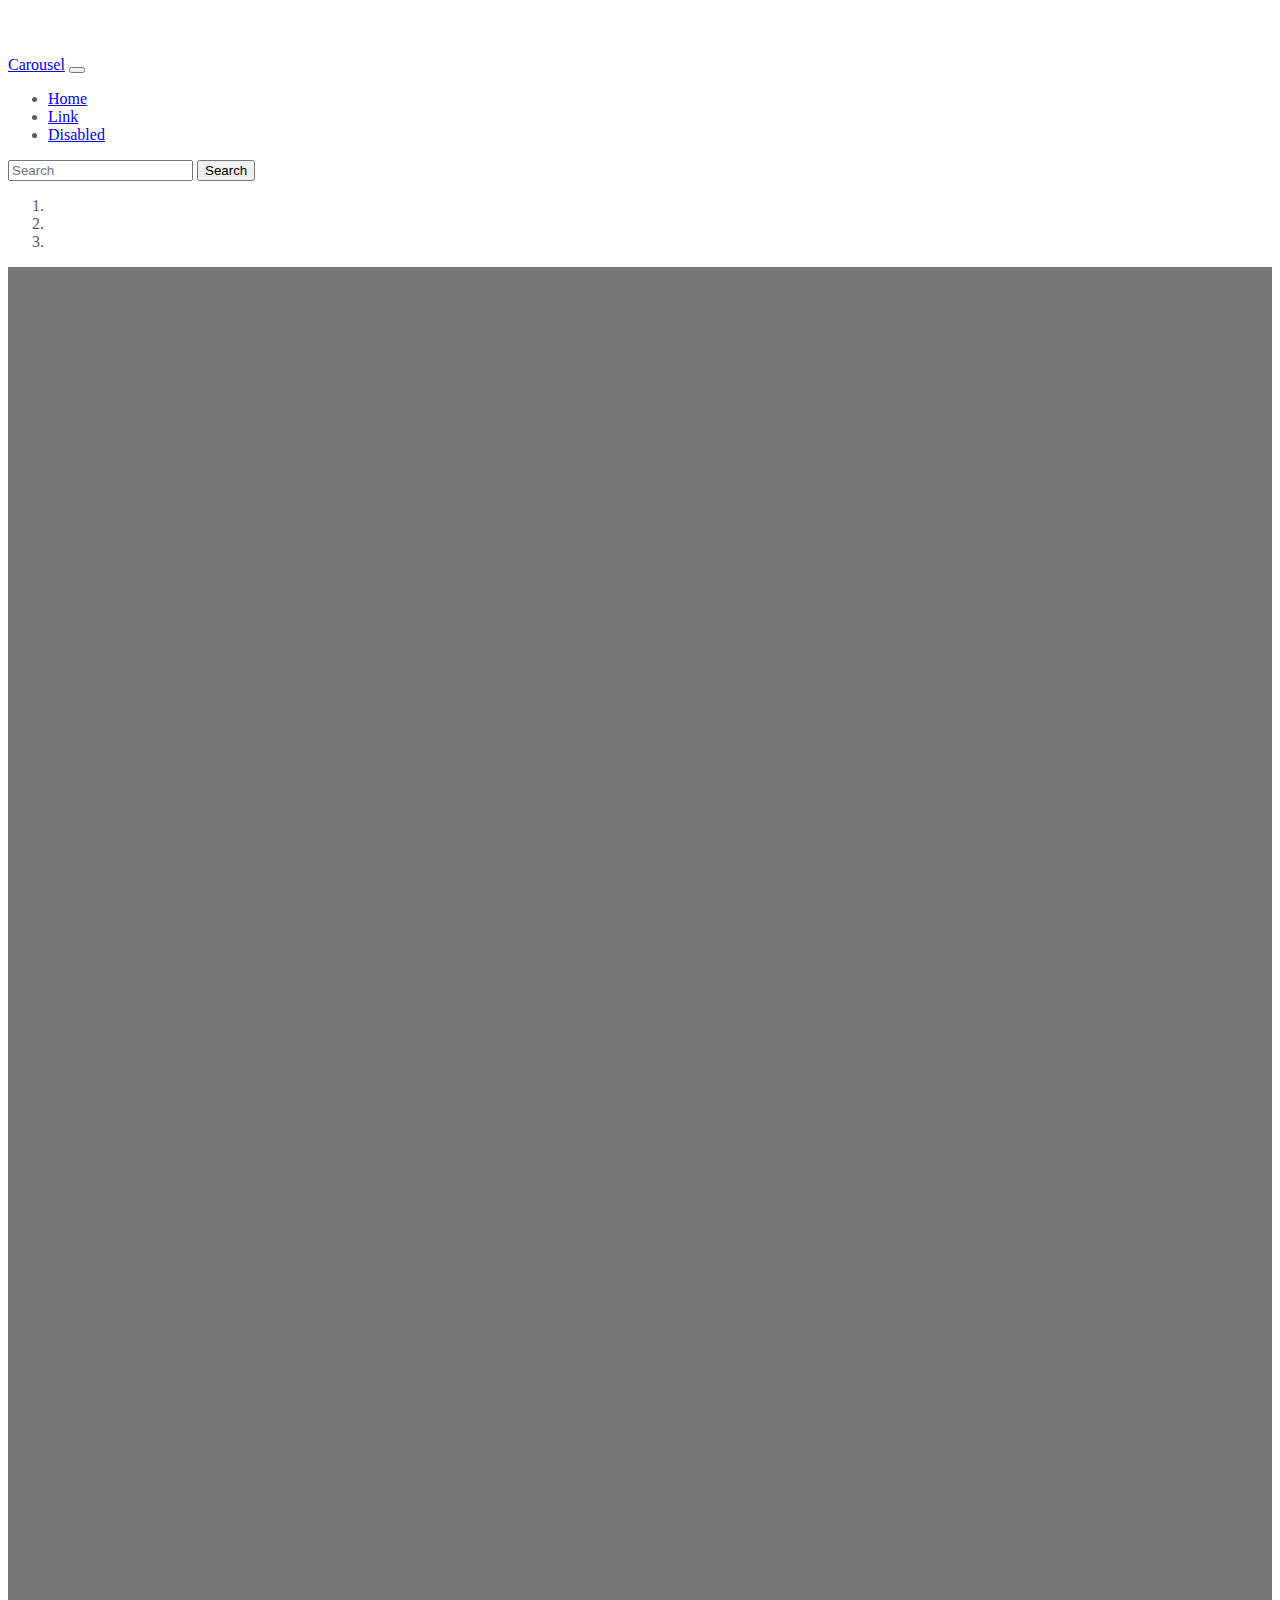
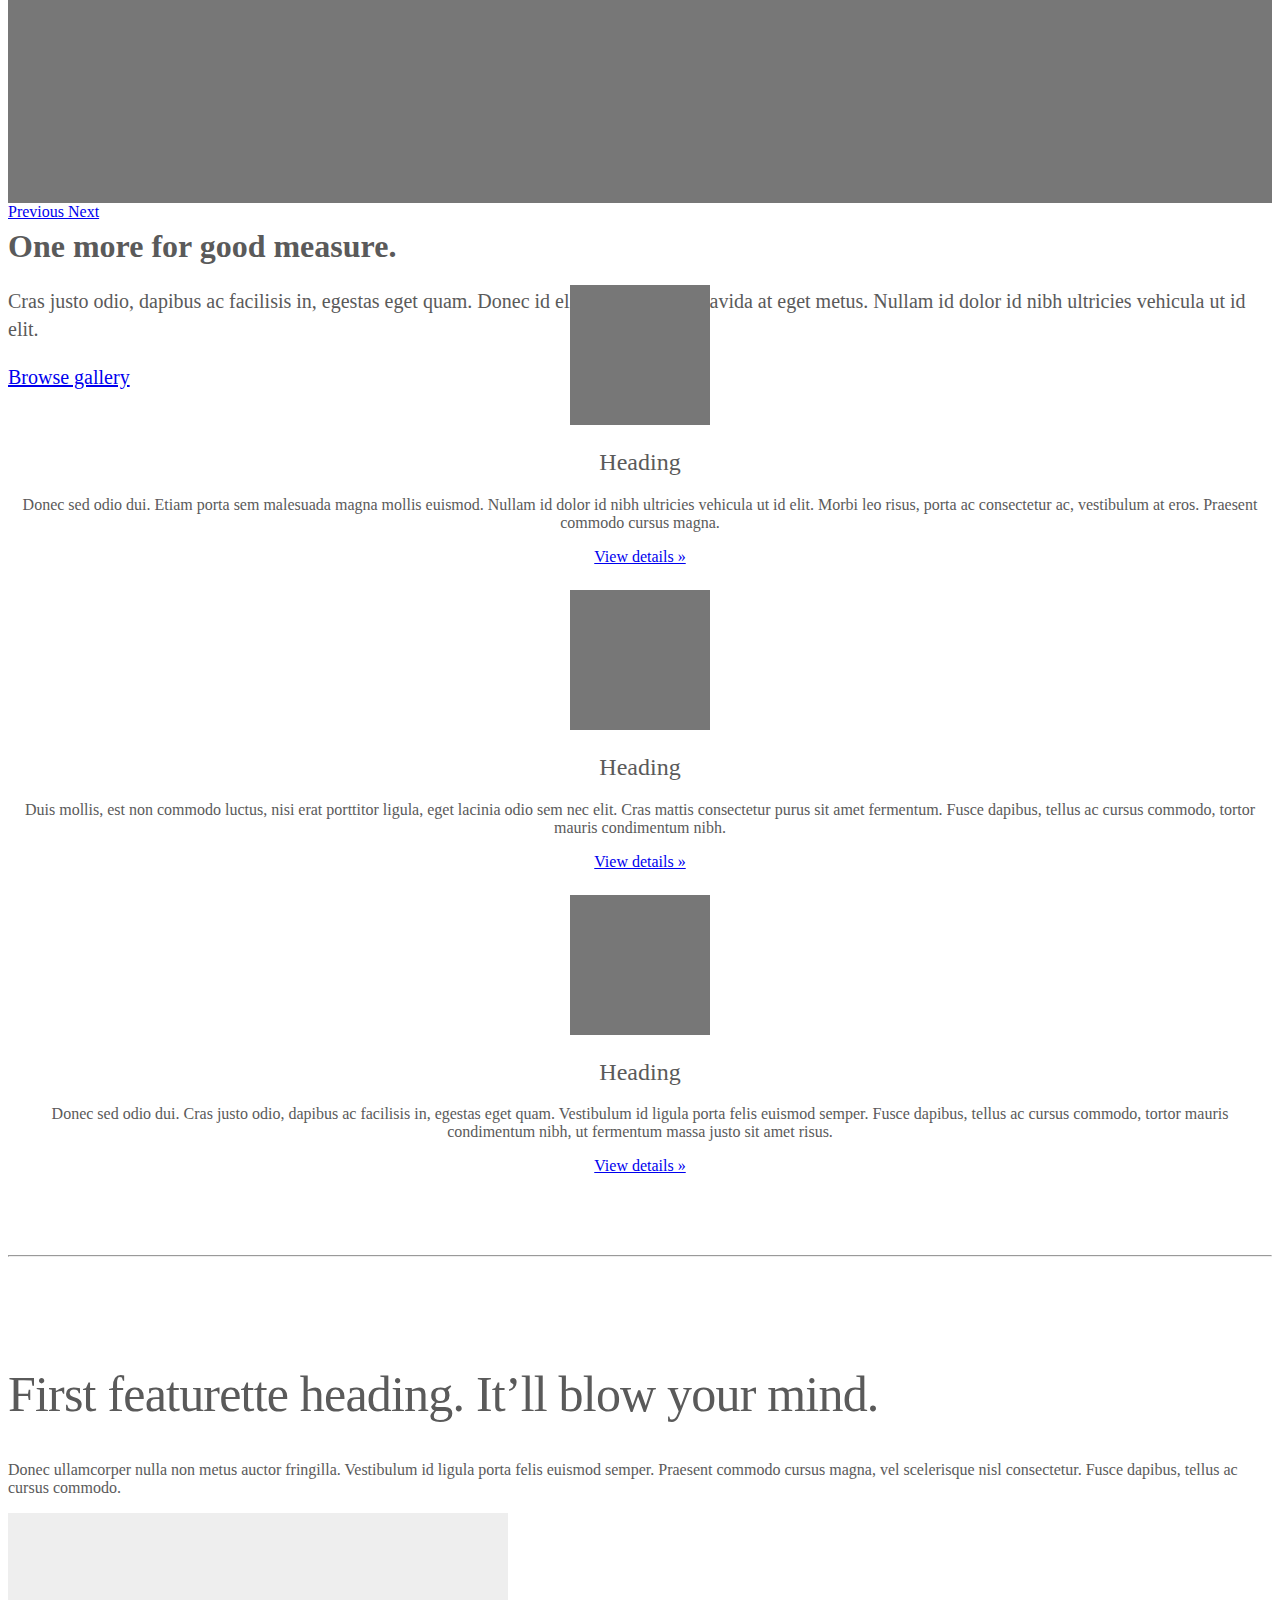
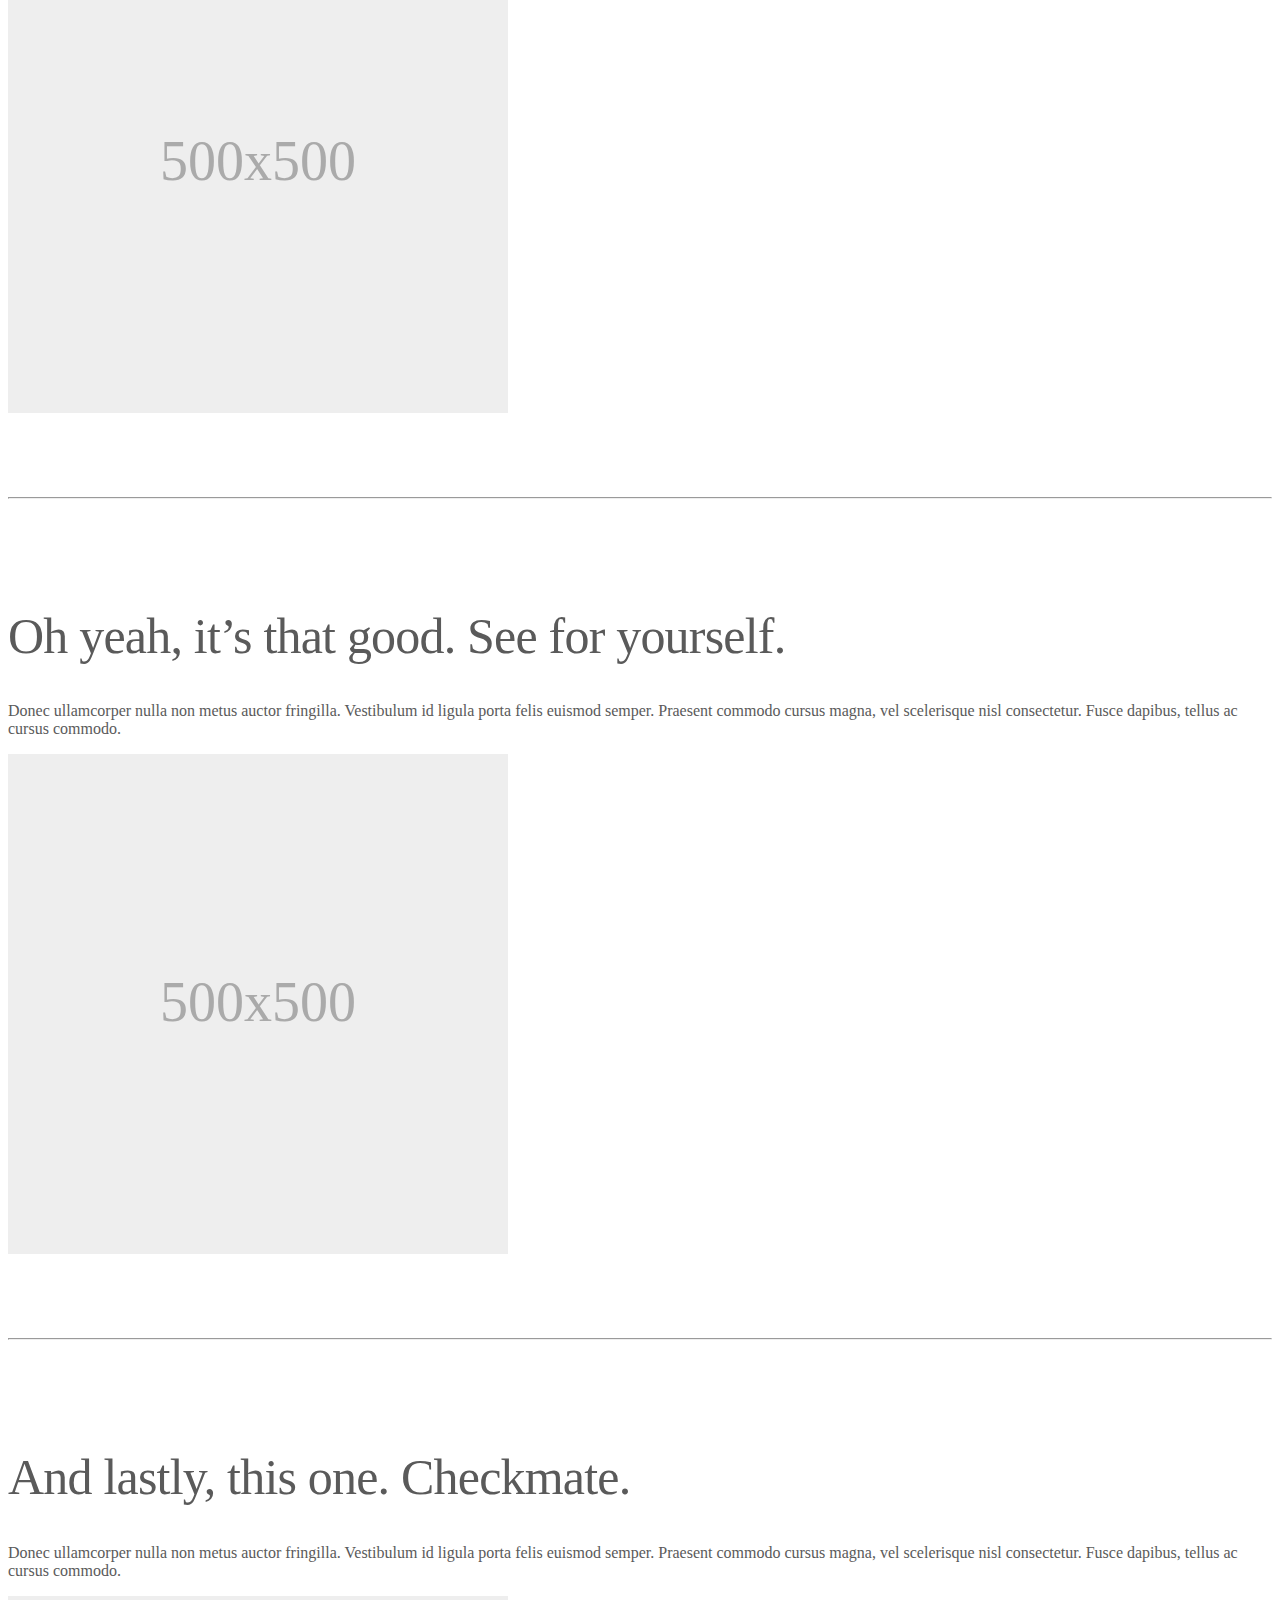
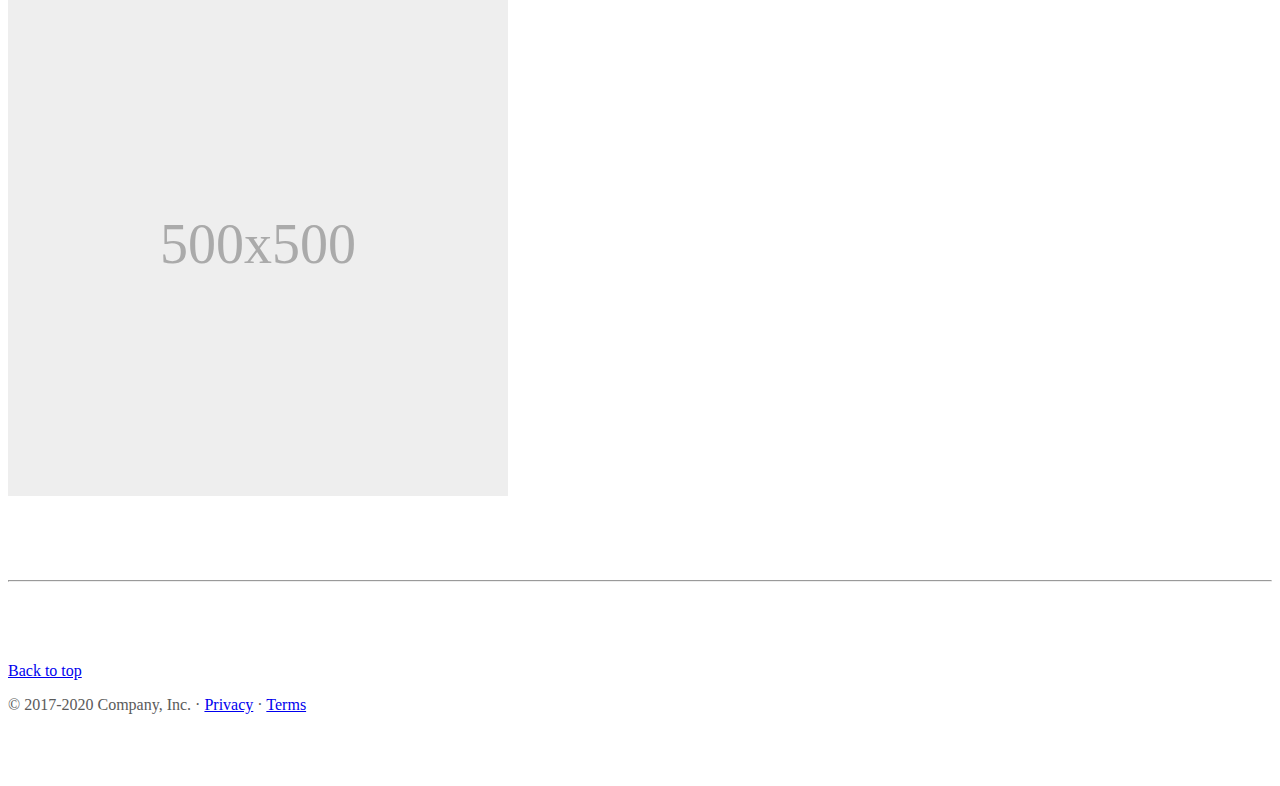
==== home/index.html @ 393fdafc "example page" ====
<!doctype html>
<html lang="en">
  <head>
    <meta charset="utf-8">
    <meta name="viewport" content="width=device-width, initial-scale=1">
    <meta name="description" content="">
    <meta name="author" content="Mark Otto, Jacob Thornton, and Bootstrap contributors">
    <meta name="generator" content="Hugo 0.79.0">
    <title>Carousel Template · Bootstrap v5.0</title>

    <link rel="canonical" href="https://getbootstrap.com/docs/5.0/examples/carousel/">

    

    <!-- Bootstrap core CSS -->
<link href="../assets/dist/css/bootstrap.min.css" rel="stylesheet">

    <style>
      .bd-placeholder-img {
        font-size: 1.125rem;
        text-anchor: middle;
        -webkit-user-select: none;
        -moz-user-select: none;
        user-select: none;
      }

      @media (min-width: 768px) {
        .bd-placeholder-img-lg {
          font-size: 3.5rem;
        }
      }
    </style>

    
    <!-- Custom styles for this template -->
    <link href="carousel.css" rel="stylesheet">
  </head>
  <body>
    
<header>
  <nav class="navbar navbar-expand-md navbar-dark fixed-top bg-dark">
    <div class="container-fluid">
      <a class="navbar-brand" href="#">Carousel</a>
      <button class="navbar-toggler" type="button" data-bs-toggle="collapse" data-bs-target="#navbarCollapse" aria-controls="navbarCollapse" aria-expanded="false" aria-label="Toggle navigation">
        <span class="navbar-toggler-icon"></span>
      </button>
      <div class="collapse navbar-collapse" id="navbarCollapse">
        <ul class="navbar-nav me-auto mb-2 mb-md-0">
          <li class="nav-item active">
            <a class="nav-link" aria-current="page" href="#">Home</a>
          </li>
          <li class="nav-item">
            <a class="nav-link" href="#">Link</a>
          </li>
          <li class="nav-item">
            <a class="nav-link disabled" href="#" tabindex="-1" aria-disabled="true">Disabled</a>
          </li>
        </ul>
        <form class="d-flex">
          <input class="form-control me-2" type="search" placeholder="Search" aria-label="Search">
          <button class="btn btn-outline-success" type="submit">Search</button>
        </form>
      </div>
    </div>
  </nav>
</header>

<main>

  <div id="myCarousel" class="carousel slide" data-bs-ride="carousel">
    <ol class="carousel-indicators">
      <li data-bs-target="#myCarousel" data-bs-slide-to="0" class="active"></li>
      <li data-bs-target="#myCarousel" data-bs-slide-to="1"></li>
      <li data-bs-target="#myCarousel" data-bs-slide-to="2"></li>
    </ol>
    <div class="carousel-inner">
      <div class="carousel-item active">
        <svg class="bd-placeholder-img" width="100%" height="100%" xmlns="http://www.w3.org/2000/svg" aria-hidden="true" preserveAspectRatio="xMidYMid slice" focusable="false"><rect width="100%" height="100%" fill="#777"/></svg>

        <div class="container">
          <div class="carousel-caption text-start">
            <h1>Example headline.</h1>
            <p>Cras justo odio, dapibus ac facilisis in, egestas eget quam. Donec id elit non mi porta gravida at eget metus. Nullam id dolor id nibh ultricies vehicula ut id elit.</p>
            <p><a class="btn btn-lg btn-primary" href="#" role="button">Sign up today</a></p>
          </div>
        </div>
      </div>
      <div class="carousel-item">
        <svg class="bd-placeholder-img" width="100%" height="100%" xmlns="http://www.w3.org/2000/svg" aria-hidden="true" preserveAspectRatio="xMidYMid slice" focusable="false"><rect width="100%" height="100%" fill="#777"/></svg>

        <div class="container">
          <div class="carousel-caption">
            <h1>Another example headline.</h1>
            <p>Cras justo odio, dapibus ac facilisis in, egestas eget quam. Donec id elit non mi porta gravida at eget metus. Nullam id dolor id nibh ultricies vehicula ut id elit.</p>
            <p><a class="btn btn-lg btn-primary" href="#" role="button">Learn more</a></p>
          </div>
        </div>
      </div>
      <div class="carousel-item">
        <svg class="bd-placeholder-img" width="100%" height="100%" xmlns="http://www.w3.org/2000/svg" aria-hidden="true" preserveAspectRatio="xMidYMid slice" focusable="false"><rect width="100%" height="100%" fill="#777"/></svg>

        <div class="container">
          <div class="carousel-caption text-end">
            <h1>One more for good measure.</h1>
            <p>Cras justo odio, dapibus ac facilisis in, egestas eget quam. Donec id elit non mi porta gravida at eget metus. Nullam id dolor id nibh ultricies vehicula ut id elit.</p>
            <p><a class="btn btn-lg btn-primary" href="#" role="button">Browse gallery</a></p>
          </div>
        </div>
      </div>
    </div>
    <a class="carousel-control-prev" href="#myCarousel" role="button" data-bs-slide="prev">
      <span class="carousel-control-prev-icon" aria-hidden="true"></span>
      <span class="visually-hidden">Previous</span>
    </a>
    <a class="carousel-control-next" href="#myCarousel" role="button" data-bs-slide="next">
      <span class="carousel-control-next-icon" aria-hidden="true"></span>
      <span class="visually-hidden">Next</span>
    </a>
  </div>


  <!-- Marketing messaging and featurettes
  ================================================== -->
  <!-- Wrap the rest of the page in another container to center all the content. -->

  <div class="container marketing">

    <!-- Three columns of text below the carousel -->
    <div class="row">
      <div class="col-lg-4">
        <svg class="bd-placeholder-img rounded-circle" width="140" height="140" xmlns="http://www.w3.org/2000/svg" role="img" aria-label="Placeholder: 140x140" preserveAspectRatio="xMidYMid slice" focusable="false"><title>Placeholder</title><rect width="100%" height="100%" fill="#777"/><text x="50%" y="50%" fill="#777" dy=".3em">140x140</text></svg>

        <h2>Heading</h2>
        <p>Donec sed odio dui. Etiam porta sem malesuada magna mollis euismod. Nullam id dolor id nibh ultricies vehicula ut id elit. Morbi leo risus, porta ac consectetur ac, vestibulum at eros. Praesent commodo cursus magna.</p>
        <p><a class="btn btn-secondary" href="#" role="button">View details &raquo;</a></p>
      </div><!-- /.col-lg-4 -->
      <div class="col-lg-4">
        <svg class="bd-placeholder-img rounded-circle" width="140" height="140" xmlns="http://www.w3.org/2000/svg" role="img" aria-label="Placeholder: 140x140" preserveAspectRatio="xMidYMid slice" focusable="false"><title>Placeholder</title><rect width="100%" height="100%" fill="#777"/><text x="50%" y="50%" fill="#777" dy=".3em">140x140</text></svg>

        <h2>Heading</h2>
        <p>Duis mollis, est non commodo luctus, nisi erat porttitor ligula, eget lacinia odio sem nec elit. Cras mattis consectetur purus sit amet fermentum. Fusce dapibus, tellus ac cursus commodo, tortor mauris condimentum nibh.</p>
        <p><a class="btn btn-secondary" href="#" role="button">View details &raquo;</a></p>
      </div><!-- /.col-lg-4 -->
      <div class="col-lg-4">
        <svg class="bd-placeholder-img rounded-circle" width="140" height="140" xmlns="http://www.w3.org/2000/svg" role="img" aria-label="Placeholder: 140x140" preserveAspectRatio="xMidYMid slice" focusable="false"><title>Placeholder</title><rect width="100%" height="100%" fill="#777"/><text x="50%" y="50%" fill="#777" dy=".3em">140x140</text></svg>

        <h2>Heading</h2>
        <p>Donec sed odio dui. Cras justo odio, dapibus ac facilisis in, egestas eget quam. Vestibulum id ligula porta felis euismod semper. Fusce dapibus, tellus ac cursus commodo, tortor mauris condimentum nibh, ut fermentum massa justo sit amet risus.</p>
        <p><a class="btn btn-secondary" href="#" role="button">View details &raquo;</a></p>
      </div><!-- /.col-lg-4 -->
    </div><!-- /.row -->


    <!-- START THE FEATURETTES -->

    <hr class="featurette-divider">

    <div class="row featurette">
      <div class="col-md-7">
        <h2 class="featurette-heading">First featurette heading. <span class="text-muted">It’ll blow your mind.</span></h2>
        <p class="lead">Donec ullamcorper nulla non metus auctor fringilla. Vestibulum id ligula porta felis euismod semper. Praesent commodo cursus magna, vel scelerisque nisl consectetur. Fusce dapibus, tellus ac cursus commodo.</p>
      </div>
      <div class="col-md-5">
        <svg class="bd-placeholder-img bd-placeholder-img-lg featurette-image img-fluid mx-auto" width="500" height="500" xmlns="http://www.w3.org/2000/svg" role="img" aria-label="Placeholder: 500x500" preserveAspectRatio="xMidYMid slice" focusable="false"><title>Placeholder</title><rect width="100%" height="100%" fill="#eee"/><text x="50%" y="50%" fill="#aaa" dy=".3em">500x500</text></svg>

      </div>
    </div>

    <hr class="featurette-divider">

    <div class="row featurette">
      <div class="col-md-7 order-md-2">
        <h2 class="featurette-heading">Oh yeah, it’s that good. <span class="text-muted">See for yourself.</span></h2>
        <p class="lead">Donec ullamcorper nulla non metus auctor fringilla. Vestibulum id ligula porta felis euismod semper. Praesent commodo cursus magna, vel scelerisque nisl consectetur. Fusce dapibus, tellus ac cursus commodo.</p>
      </div>
      <div class="col-md-5 order-md-1">
        <svg class="bd-placeholder-img bd-placeholder-img-lg featurette-image img-fluid mx-auto" width="500" height="500" xmlns="http://www.w3.org/2000/svg" role="img" aria-label="Placeholder: 500x500" preserveAspectRatio="xMidYMid slice" focusable="false"><title>Placeholder</title><rect width="100%" height="100%" fill="#eee"/><text x="50%" y="50%" fill="#aaa" dy=".3em">500x500</text></svg>

      </div>
    </div>

    <hr class="featurette-divider">

    <div class="row featurette">
      <div class="col-md-7">
        <h2 class="featurette-heading">And lastly, this one. <span class="text-muted">Checkmate.</span></h2>
        <p class="lead">Donec ullamcorper nulla non metus auctor fringilla. Vestibulum id ligula porta felis euismod semper. Praesent commodo cursus magna, vel scelerisque nisl consectetur. Fusce dapibus, tellus ac cursus commodo.</p>
      </div>
      <div class="col-md-5">
        <svg class="bd-placeholder-img bd-placeholder-img-lg featurette-image img-fluid mx-auto" width="500" height="500" xmlns="http://www.w3.org/2000/svg" role="img" aria-label="Placeholder: 500x500" preserveAspectRatio="xMidYMid slice" focusable="false"><title>Placeholder</title><rect width="100%" height="100%" fill="#eee"/><text x="50%" y="50%" fill="#aaa" dy=".3em">500x500</text></svg>

      </div>
    </div>

    <hr class="featurette-divider">

    <!-- /END THE FEATURETTES -->

  </div><!-- /.container -->


  <!-- FOOTER -->
  <footer class="container">
    <p class="float-end"><a href="#">Back to top</a></p>
    <p>&copy; 2017-2020 Company, Inc. &middot; <a href="#">Privacy</a> &middot; <a href="#">Terms</a></p>
  </footer>
</main>


    <script src="../assets/dist/js/bootstrap.bundle.min.js"></script>

      
  </body>
</html>
---- home/carousel.css ----
/* GLOBAL STYLES
-------------------------------------------------- */
/* Padding below the footer and lighter body text */

body {
  padding-top: 3rem;
  padding-bottom: 3rem;
  color: #5a5a5a;
}


/* CUSTOMIZE THE CAROUSEL
-------------------------------------------------- */

/* Carousel base class */
.carousel {
  margin-bottom: 4rem;
}
/* Since positioning the image, we need to help out the caption */
.carousel-caption {
  bottom: 3rem;
  z-index: 10;
}

/* Declare heights because of positioning of img element */
.carousel-item {
  height: 32rem;
}
.carousel-item > img {
  position: absolute;
  top: 0;
  left: 0;
  min-width: 100%;
  height: 32rem;
}


/* MARKETING CONTENT
-------------------------------------------------- */

/* Center align the text within the three columns below the carousel */
.marketing .col-lg-4 {
  margin-bottom: 1.5rem;
  text-align: center;
}
.marketing h2 {
  font-weight: 400;
}
/* rtl:begin:ignore */
.marketing .col-lg-4 p {
  margin-right: .75rem;
  margin-left: .75rem;
}
/* rtl:end:ignore */


/* Featurettes
------------------------- */

.featurette-divider {
  margin: 5rem 0; /* Space out the Bootstrap <hr> more */
}

/* Thin out the marketing headings */
.featurette-heading {
  font-weight: 300;
  line-height: 1;
  /* rtl:remove */
  letter-spacing: -.05rem;
}


/* RESPONSIVE CSS
-------------------------------------------------- */

@media (min-width: 40em) {
  /* Bump up size of carousel content */
  .carousel-caption p {
    margin-bottom: 1.25rem;
    font-size: 1.25rem;
    line-height: 1.4;
  }

  .featurette-heading {
    font-size: 50px;
  }
}

@media (min-width: 62em) {
  .featurette-heading {
    margin-top: 7rem;
  }
}
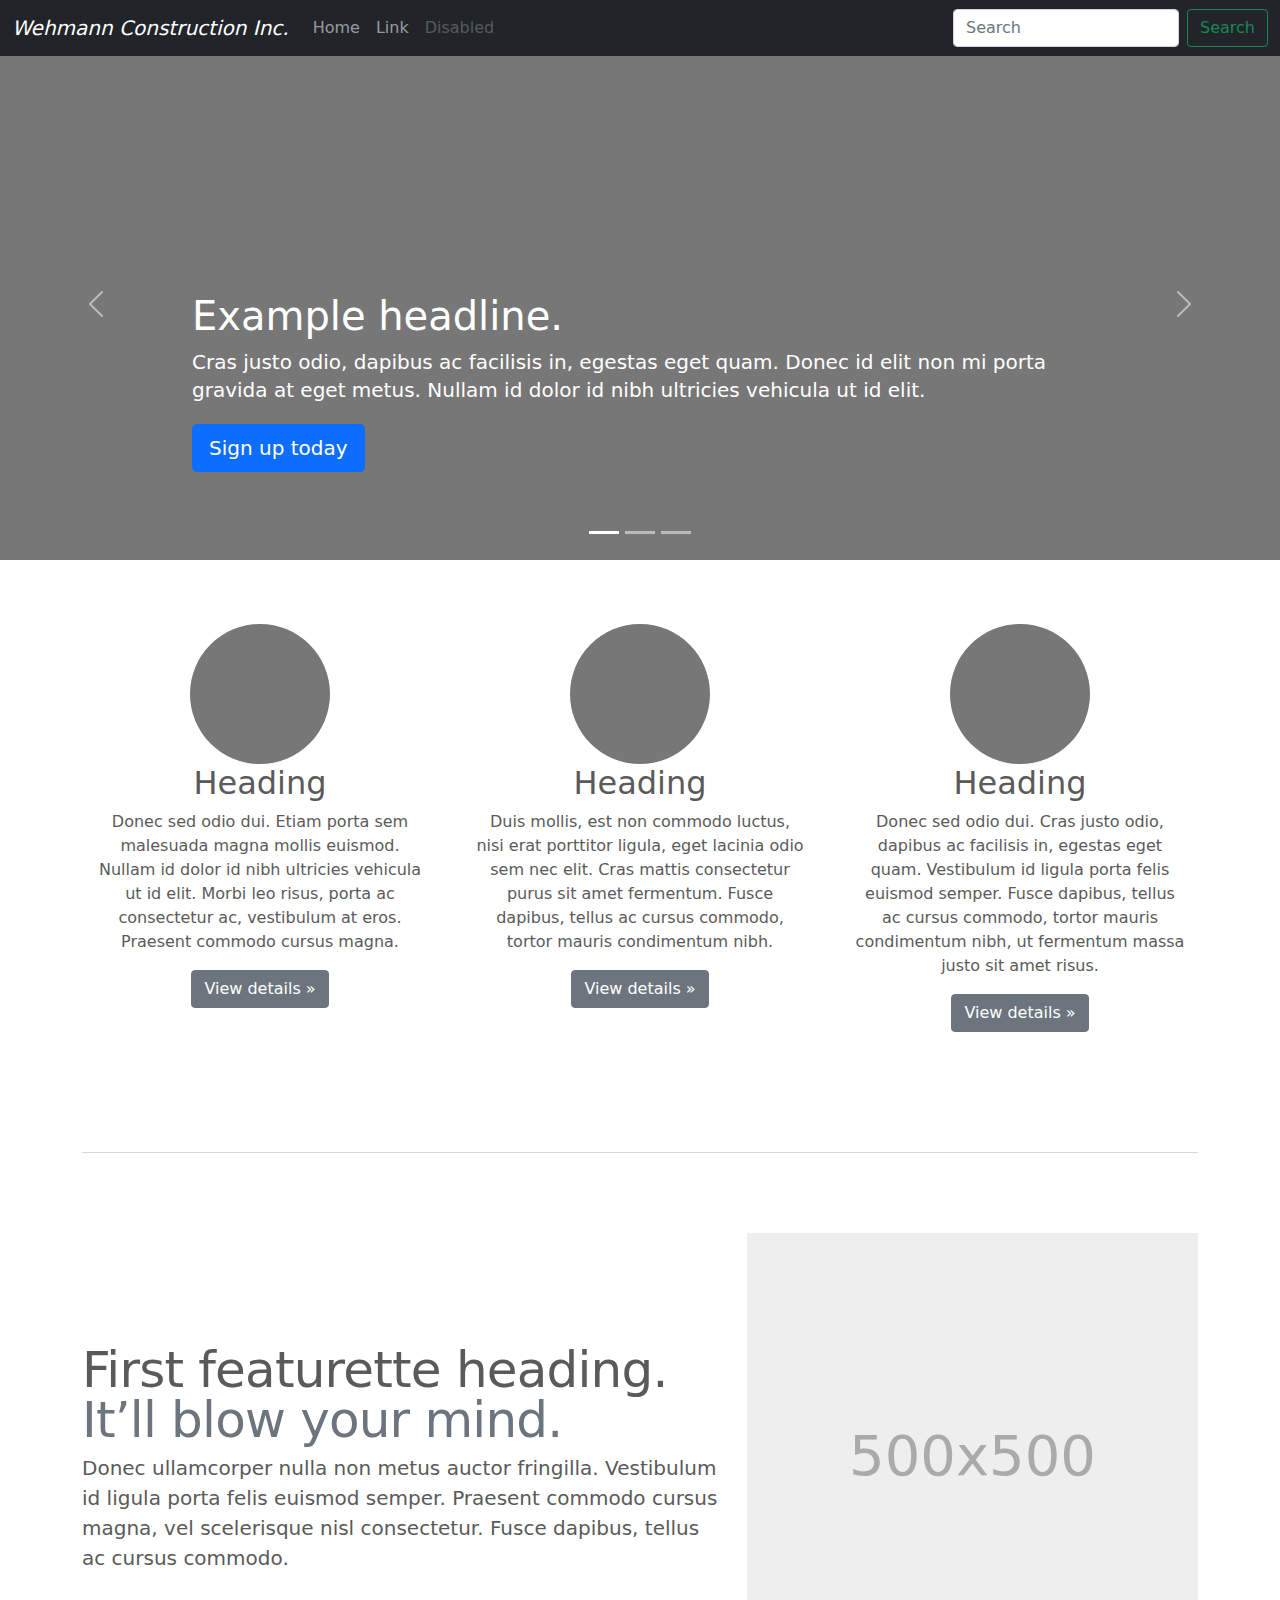
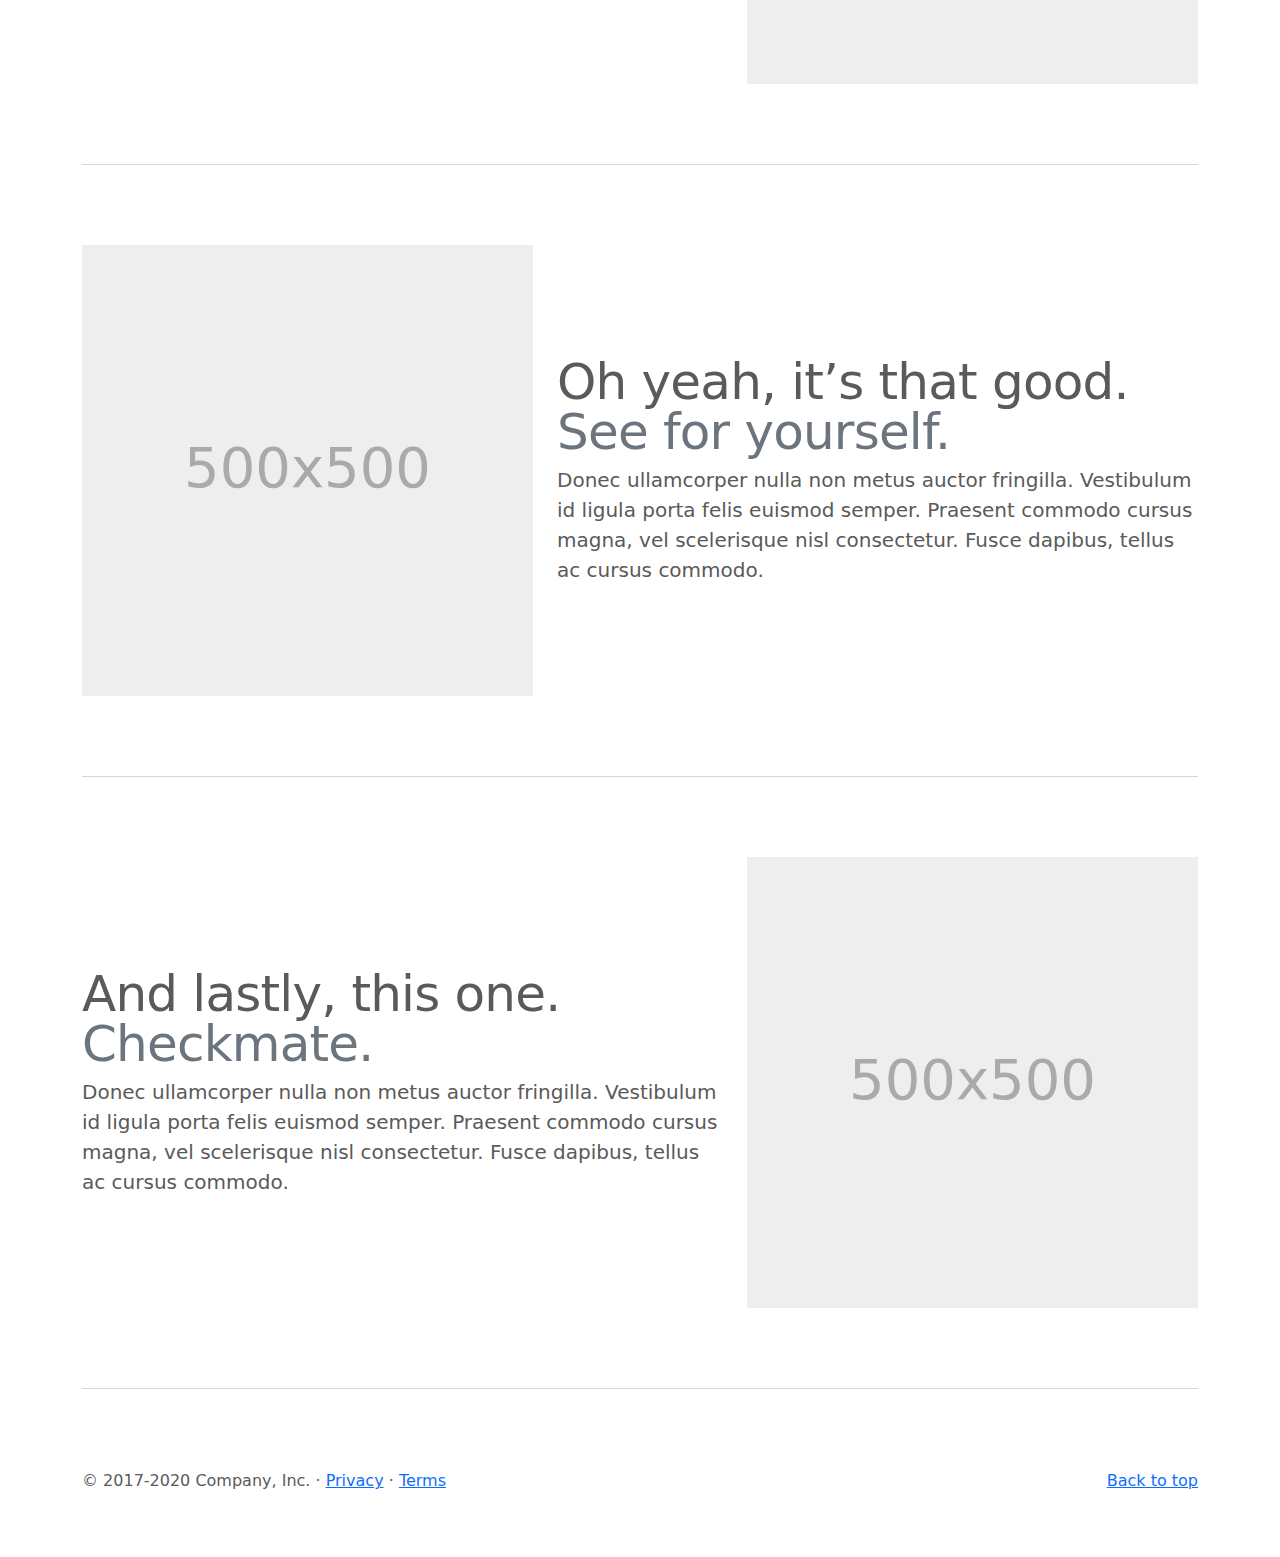
==== commit 64d6f13b: "Add files via upload" ====
--- a/home/index.html
+++ b/home/index.html
@@ -6,12 +6,8 @@
     <meta name="description" content="">
     <meta name="author" content="Mark Otto, Jacob Thornton, and Bootstrap contributors">
     <meta name="generator" content="Hugo 0.79.0">
-    <title>Carousel Template · Bootstrap v5.0</title>
-
-    <link rel="canonical" href="https://getbootstrap.com/docs/5.0/examples/carousel/">
-
+    <title>Wehmann Construction Inc.</title>
     
-
     <!-- Bootstrap core CSS -->
 <link href="../assets/dist/css/bootstrap.min.css" rel="stylesheet">
 
@@ -40,7 +36,7 @@
 <header>
   <nav class="navbar navbar-expand-md navbar-dark fixed-top bg-dark">
     <div class="container-fluid">
-      <a class="navbar-brand" href="#">Carousel</a>
+      <a class="navbar-brand" style="font-style: italic;" href="#">Wehmann Construction Inc.</a>
       <button class="navbar-toggler" type="button" data-bs-toggle="collapse" data-bs-target="#navbarCollapse" aria-controls="navbarCollapse" aria-expanded="false" aria-label="Toggle navigation">
         <span class="navbar-toggler-icon"></span>
       </button>
@@ -180,7 +176,7 @@
     </div>
 
     <hr class="featurette-divider">
-
+ 
     <div class="row featurette">
       <div class="col-md-7">
         <h2 class="featurette-heading">And lastly, this one. <span class="text-muted">Checkmate.</span></h2>
